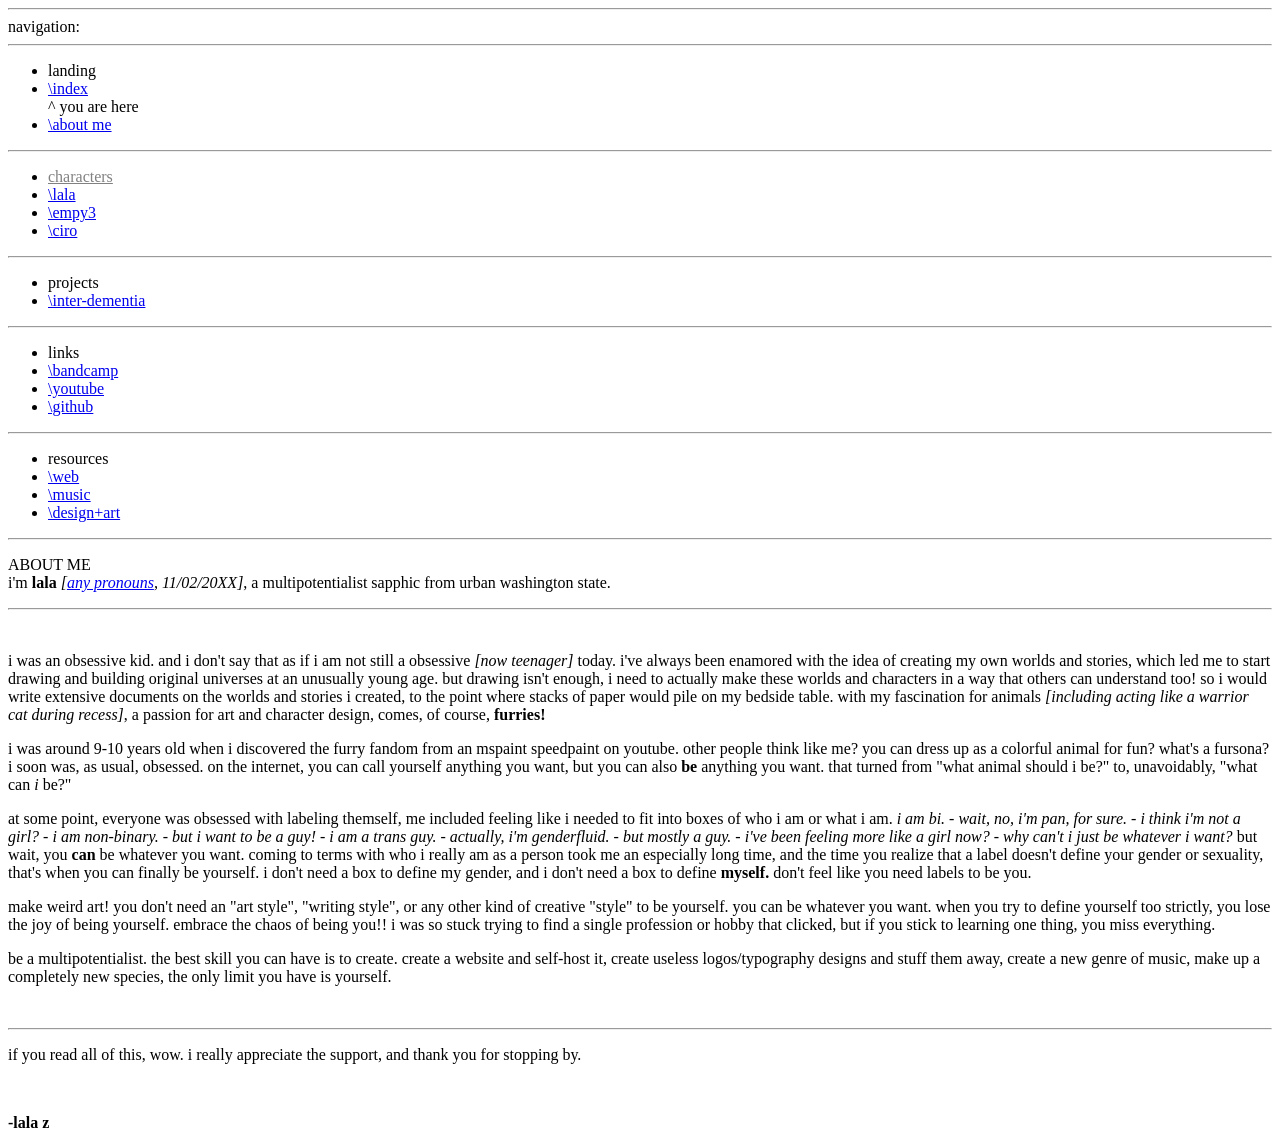
==== about.html @ 1d49bb24 "mixitup" ====
<!DOCTYPE html>
<html>
<head>
      <link rel="icon" type="image/x-icon" href="/data/images/pixels/spidercon.gif">
    <script type="text/javascript" src="rainbow.js"></script>
    <link rel="stylesheet" href="https://lycosa.zip/css.css">
    <link rel="stylesheet" href="about.css">  
    <meta charset="UTF-8"> 
    <title>lala | about</title>
</head>
<body>
	 	  <hr>
<div class="sidenav">
<div id="titlething">	 
 navigation:
</div>
	 	  <hr>
	   <ul id="sidenav">
  <li><span class="caret">landing</span>
<li><a href="https://lycosa.zip/">\index</a></li>
<div id="titlething">	 
^ you are here
</div>  
<li><a href="/about">\about me</a></li>
	</ul>

	 	  <hr>
	   <ul id="sidenav">
  <li><span class="caret"><a href="characters.html" style="color: #818181;">characters</a></span>
    
	
<li><a href="/characters/lala">\lala</a></li>		
<li><a href="/characters/empy3">\empy3</a></li>
<li><a href="/characters/ciro">\ciro</a></li>
	</ul>

	 	  <hr>
	   <ul id="sidenav">
  <li><span class="caret">projects</span>

<li><a href="/projects/inter-dementia">\inter-dementia</a></li>
	</ul>
	  <hr>
	 <ul id="sidenav">
 <li><span class="caret">links</span>		
<li><a href="https://lycosid8.bandcamp.com">\bandcamp</a></li>
<li><a href="https://www.youtube.com/@lycosid8">\youtube</a></li>
<li><a href="https://github.com/lycosid8">\github</a></li>		
	</ul>
	  <hr>
	 <ul id="sidenav">
 <li><span class="caret">resources</span>		
<li><a href="#">\web</a></li>
<li><a href="#">\music</a></li>
<li><a href="#">\design+art</a></li>		
	</ul>
	<hr>	 
  <ul id="sidenav">
    <script>var toggler = document.getElementsByClassName("caret");
var i;

for (i = 0; i < toggler.length; i++) {
  toggler[i].addEventListener("click", function() {
    this.parentElement.querySelector(".nested").classList.toggle("active");
	      this.classList.toggle("caret-down");
  });
} </script>
</div>
<div class="main">

<div id="aboutcontainer">
    ABOUT ME
    </div>

<div id="about"> 

	
    i'm <b>lala</b> <i>[<a href="https://en.pronouns.page/@lycosid8">any pronouns</a>, 11/02/20XX]</i>, a multipotentialist sapphic from urban washington state.</p>
    <hr>
    <br>
<div id="mainabout"><p>i was an obsessive kid. and i don't say that as if i am not still a obsessive <i>[now teenager]</i> today. i've always been enamored with the idea of creating my own worlds and stories, which led me to start drawing and building original universes at an unusually young age. but 
drawing isn't enough, i need to actually make these worlds and characters in a way that others can understand too! so i would write extensive documents on the worlds and stories i created, 
to the point where stacks of paper would pile on my bedside table. with my fascination for animals <i>[including acting like a warrior cat during recess]</i>, a passion for art and character design,
comes, of course, <b>furries!</b> 
</p>      
<p>i was around 9-10 years old when i discovered the furry fandom from an mspaint speedpaint on youtube. other people think like me? you can dress up as a colorful animal for fun? what's a fursona? i soon 
    was, as usual, obsessed. on the internet, you can call yourself anything you want, but you can also <b>be</b> anything you want. that turned from "what animal should i be?" to, unavoidably, "what can <i>i</i> be?"
</p>

<p>at some point, everyone was obsessed with labeling themself, me included feeling like i needed to fit into boxes of who i am or what i am. <i>i am bi. - wait, no, i'm pan, for sure. - i think i'm not a girl? - i am non-binary. - but i want to be a guy! - i am a trans guy. - actually, i'm genderfluid. 
    - but mostly a guy. - i've been feeling more like a girl now? - why can't i just be whatever i want?</i> but wait, you <b>can</b> be whatever you want. coming to terms with who i really am as a person took me 
an especially long time, and the time you realize that a label doesn't define your gender or sexuality, that's when you can finally be yourself. i don't need a box to define my gender, and i don't need a box to define <b>myself.</b> 
don't feel like you need labels to be you.</p>

<p>make weird art! you don't need an "art style", "writing style", or any other kind of creative "style" to be yourself. you can be whatever you want. when you try to define yourself too strictly, you lose the joy of being yourself. 
embrace the chaos of being you!! i was so stuck trying to find a single profession or hobby that clicked, but if you stick to learning one thing, you miss everything.
</p>
<p>be a multipotentialist. the best skill you can have is to create. create a website and self-host it, create useless logos/typography designs and stuff them away, create a new genre of music, make up a completely new species, the only limit you have is yourself.</p>
</p>
</div>
<br>
<hr>
<p>if you read all of this, wow. i really appreciate the support, and thank you for stopping by.</p>
<br>
<p><b>-lala z</b></p>

</div>





</body>
</html>
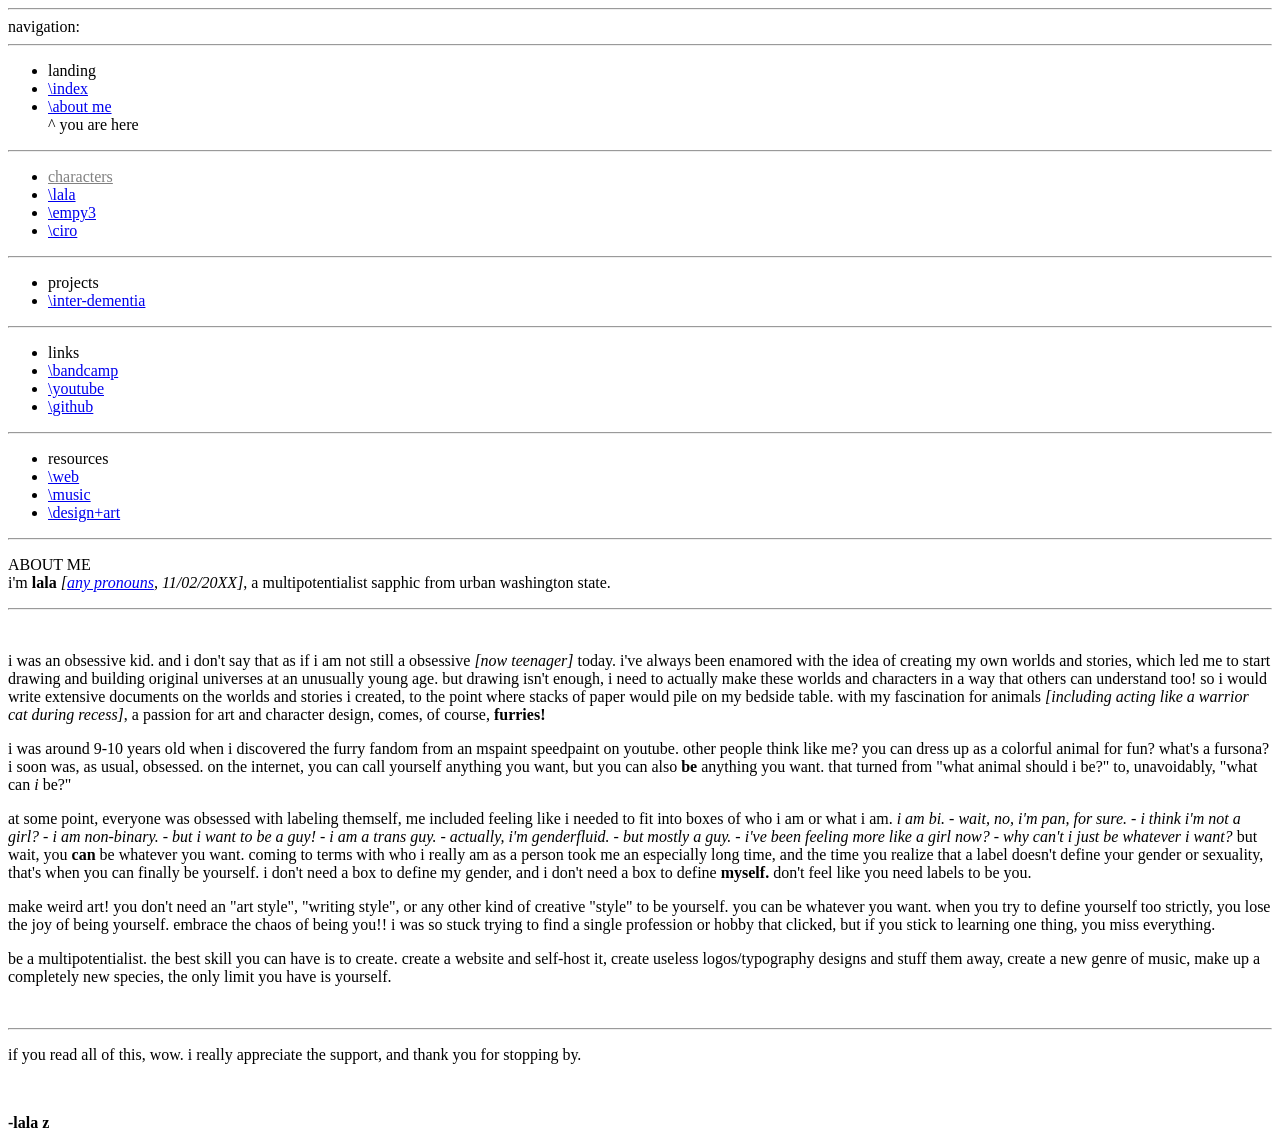
==== commit 1c0541ca: "fts" ====
--- a/about.html
+++ b/about.html
@@ -18,10 +18,10 @@
 	   <ul id="sidenav">
   <li><span class="caret">landing</span>
 <li><a href="https://lycosa.zip/">\index</a></li>
+<li><a href="/about">\about me</a></li>
 <div id="titlething">	 
 ^ you are here
 </div>  
-<li><a href="/about">\about me</a></li>
 	</ul>
 
 	 	  <hr>
